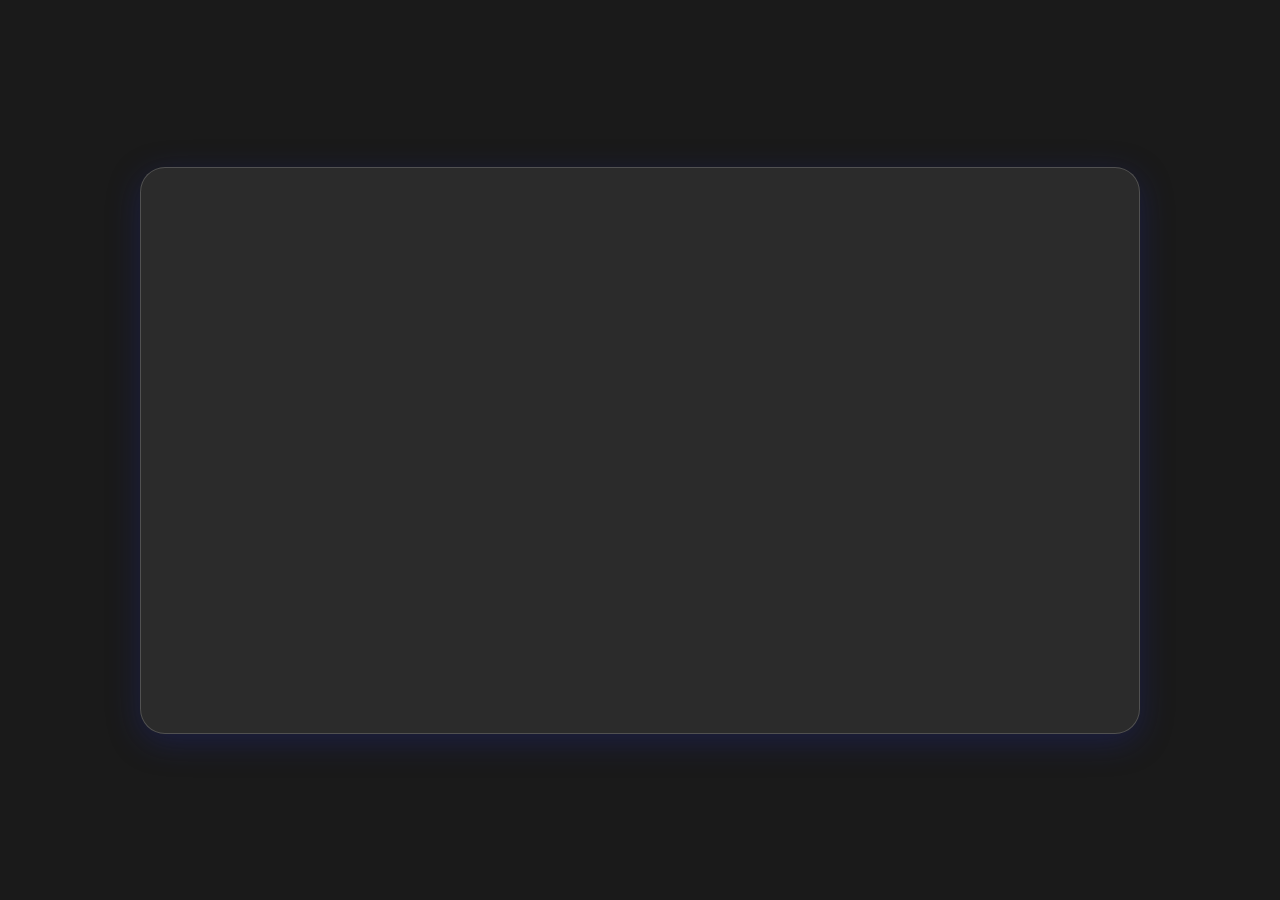
==== index.html @ 7d825677 "Update index.html" ====
<!DOCTYPE html>
<html lang="zh">
<head>
    <meta charset="UTF-8">
    <meta name="viewport" content="width=device-width, initial-scale=1.0">
    <title>Zheyu Yao</title>
    <link rel="stylesheet" href="https://cdnjs.cloudflare.com/ajax/libs/font-awesome/6.5.1/css/all.min.css">
    <style>
        * {
            margin: 0;
            padding: 0;
            box-sizing: border-box;
        }

        @keyframes fadeInBackground {
            0% {
                opacity: 1;
            }
            70% {
                opacity: 0.3;
            }
            100% {
                opacity: 0;
            }
        }

        @keyframes floatIn {
            0% {
                transform: translateX(-30px);
                opacity: 0;
            }
            100% {
                transform: translateX(0);
                opacity: 1;
            }
        }

        @keyframes slideInFromLeft {
            0% {
                transform: translateX(-50px);
                opacity: 0;
            }
            100% {
                transform: translateX(0);
                opacity: 1;
            }
        }

        @keyframes fadeIn {
            0% {
                opacity: 0;
                transform: scale(0.98);
            }
            100% {
                opacity: 1;
                transform: scale(1);
            }
        }

        body {
            font-family: -apple-system, BlinkMacSystemFont, 'Segoe UI', Roboto, Oxygen, Ubuntu, Cantarell, sans-serif;
            line-height: 1.6;
            color: #fff;
            background: linear-gradient(rgba(0, 0, 0, 0.45), rgba(0, 0, 0, 0.45)), url('https://images.unsplash.com/photo-1439066615861-d1af74d74000?w=2400&q=100') no-repeat center center fixed;
            background-size: cover;
            min-height: 100vh;
            display: flex;
            justify-content: center;
            align-items: center;
            position: relative;
            overflow-y: auto;
            padding: 20px;
        }

        body::before {
            content: '';
            position: absolute;
            top: 0;
            left: 0;
            right: 0;
            bottom: 0;
            background: #1a1a1a;
            animation: fadeInBackground 2s cubic-bezier(0.4, 0, 0.2, 1) 0.8s forwards;
            z-index: -1;
        }

        .card {
            background: rgba(51, 51, 51, 0.7);
            border-radius: 25px;
            padding: 3.5rem;
            max-width: 1000px;
            width: 90%;
            margin: 2rem;
            backdrop-filter: blur(15px);
            -webkit-backdrop-filter: blur(15px);
            box-shadow: 0 8px 32px 0 rgba(31, 38, 135, 0.37);
            border: 1px solid rgba(255, 255, 255, 0.18);
            display: grid;
            grid-template-columns: 0.8fr 1px 1.2fr;
            gap: 3rem;
            animation: fadeIn 1s cubic-bezier(0.4, 0, 0.2, 1);
            transform-origin: center;
        }

        .profile > *, .content > * {
            animation: floatIn 0.8s cubic-bezier(0.4, 0, 0.2, 1) forwards;
            opacity: 0;
        }

        .profile-img {
            animation-delay: 0.3s !important;
        }

        .name {
            animation-delay: 0.4s !important;
        }

        .bio {
            animation-delay: 0.5s !important;
        }

        .contact-icons {
            animation-delay: 0.6s !important;
        }

        .section:nth-child(1) {
            animation-delay: 0.7s !important;
        }

        .section:nth-child(2) {
            animation-delay: 0.8s !important;
        }

        .social-links {
            animation-delay: 0.9s !important;
        }

        .vertical-line {
            animation: fadeIn 0.6s cubic-bezier(0.4, 0, 0.2, 1) 0.6s forwards;
            opacity: 0;
        }

        .vertical-line {
            width: 1px;
            height: 100%;
            background: linear-gradient(
                to bottom,
                transparent,
                rgba(255, 255, 255, 0.2),
                transparent
            );
        }

        .profile {
            text-align: left;
            display: flex;
            flex-direction: column;
            align-items: flex-start;
            justify-content: center;
            height: 100%;
        }

        .profile-img {
            width: 150px;
            height: 150px;
            border-radius: 50%;
            margin-bottom: 1rem;
            object-fit: cover;
            border: 3px solid rgba(255, 255, 255, 0.2);
        }

        .name {
            font-size: 2rem;
            margin-bottom: 0.5rem;
        }

        .location {
            color: #ccc;
            font-size: 1rem;
            margin-bottom: 1rem;
            display: flex;
            align-items: center;
            gap: 0.5rem;
        }

        .location i {
            font-size: 1rem;
        }

        .bio {
            color: #ccc;
            margin-bottom: 2rem;
        }

        .contact-icons {
            display: flex;
            justify-content: flex-start;
            gap: 1.5rem;
            margin-bottom: 2rem;
        }

        .icon {
            width: 45px;
            height: 45px;
            background: rgba(255, 255, 255, 0.1);
            border-radius: 50%;
            display: flex;
            align-items: center;
            justify-content: center;
            cursor: pointer;
            transition: all 0.3s ease;
            border: 1px solid rgba(255, 255, 255, 0.1);
            text-decoration: none;
            color: inherit;
        }

        .icon i {
            font-size: 1.2rem;
            color: #fff;
        }

        .icon:hover {
            background: rgba(255, 255, 255, 0.2);
            transform: translateY(-3px);
        }

        .content {
            display: flex;
            flex-direction: column;
            gap: 2rem;
        }

        .section {
            margin-bottom: 1.5rem;
            padding-bottom: 1.5rem;
            position: relative;
        }

        .section:first-child {
            border-bottom: none;
            position: relative;
            margin-bottom: 1.5rem;
            padding-bottom: 1.5rem;
        }

        .section:first-child::after {
            content: '';
            position: absolute;
            bottom: 0;
            left: 50%;
            transform: translateX(-50%);
            width: 50%;
            height: 1px;
            margin-bottom: -0.75rem;
            background: linear-gradient(
                to right,
                transparent,
                rgba(255, 255, 255, 0.2),
                transparent
            );
        }

        .section:nth-child(2) {
            margin-bottom: 0.5rem;
            padding-bottom: 0;
        }

        .section-title {
            font-size: 1.5rem;
            margin-bottom: 1rem;
        }

        .social-links {
            display: flex;
            flex-wrap: wrap;
            gap: 1rem;
            margin-top: 0;
        }

        .social-link {
            background: rgba(255, 255, 255, 0.1);
            padding: 0.7rem 1.2rem;
            border-radius: 20px;
            text-decoration: none;
            color: #fff;
            display: flex;
            align-items: center;
            gap: 0.7rem;
            transition: all 0.3s ease;
            border: 1px solid rgba(255, 255, 255, 0.1);
        }

        .social-link i {
            font-size: 1.1rem;
        }

        .social-link:hover {
            background: rgba(255, 255, 255, 0.2);
            transform: translateY(-3px);
        }

        @media (max-width: 768px) {
            .card {
                grid-template-columns: 1fr;
                padding: 2rem;
            }

            .vertical-line {
                display: none;
            }

            .profile {
                align-items: center;
                text-align: center;
                height: auto;
                justify-content: flex-start;
            }

            .contact-icons {
                justify-content: center;
            }

            .profile-img {
                width: 120px;
                height: 120px;
            }

            .name {
                font-size: 1.5rem;
            }

            .social-links {
                justify-content: center;
            }
        }
    </style>
    <script>
        document.addEventListener('DOMContentLoaded', function() {
            // 高质量背景图片数组
            const backgrounds = [
                'https://images.unsplash.com/photo-1439066615861-d1af74d74000?w=2400&q=100',
                'https://images.unsplash.com/photo-1505159940484-eb2b9f2588e2?w=2400&q=100',
                'https://images.unsplash.com/photo-1503803548695-c2a7b4a5b875?w=2400&q=100',
                'https://images.unsplash.com/photo-1439784463130-8d46e76c68fd?w=2400&q=100',
                'https://images.unsplash.com/photo-1470770841072-f978cf4d019e?w=2400&q=100',
                'https://images.unsplash.com/photo-1494500764479-0c8f2919a3d8?w=2400&q=100',
                'https://images.unsplash.com/photo-1476514525535-07fb3b4ae5f1?w=2400&q=100',
                'https://images.unsplash.com/photo-1502787530428-11cf61d6ba18?w=2400&q=100'
            ];
            
            // 预加载图片函数
            function preloadImage(url) {
                return new Promise((resolve, reject) => {
                    const img = new Image();
                    img.onload = () => resolve(url);
                    img.onerror = () => reject(new Error(`Failed to load image: ${url}`));
                    img.src = url;
                });
            }

            // 更新背景图片函数
            async function updateBackground() {
                try {
                    // 随机选择一张图片
                    const randomBg = backgrounds[Math.floor(Math.random() * backgrounds.length)];
                    
                    // 预加载图片
                    await preloadImage(randomBg);
                    
                    // 应用背景图片
                    document.body.style.backgroundImage = `linear-gradient(rgba(0, 0, 0, 0.45), rgba(0, 0, 0, 0.45)), url('${randomBg}')`;
                } catch (error) {
                    console.error('Error updating background:', error);
                    // 如果加载失败，使用默认背景
                    document.body.style.backgroundImage = `linear-gradient(rgba(0, 0, 0, 0.45), rgba(0, 0, 0, 0.45)), url('${backgrounds[0]}')`;
                }
            }

            // 初始加载背景
            updateBackground();

            // 每30分钟更新一次背景
            setInterval(updateBackground, 30 * 60 * 1000);
        });
    </script>
</head>
<body>
    <div class="card">
        <div class="profile">
            <img src="images/profile/biophoto.jpg" alt="Profile" class="profile-img">
            <h1 class="name">Zheyu Yao</h1>
            <div class="location">
                <i class="fa-solid fa-location-dot"></i>
                Suzhou, China
            </div>
            <p class="bio">Graduate master student of Pattern Recognition and Intelligent Systems at University of Liverpool</p>
            <div class="contact-icons">
                <a href="sms:+19093750525" class="icon">
                    <i class="fa-regular fa-comment"></i>
                </a>
                <!-- <a href="tel:+447123456789" class="icon">
                    <i class="fa-regular fa-phone"></i>
                </a> -->
                <a href="mailto:zheyu.yao@outlook.com" class="icon">
                    <i class="fa-regular fa-envelope"></i>
                </a>
                <a href="#" class="icon">
                    <i class="fa-regular fa-file"></i>
                </a>
            </div>
        </div>
        <div class="vertical-line"></div>
        <div class="content">
            <div class="section">
                <h2 class="section-title">Projects</h2>
                <p>Divein2Papers</p>
            </div>
            <div class="section">
                <h2 class="section-title">Find Me</h2>
                <p>Haha.</p>
            </div>
            <div class="social-links">
                <a href="https://www.linkedin.com/in/zyao197" class="social-link" target="_blank">
                    <i class="fab fa-linkedin"></i>
                    LinkedIn
                </a>
                <a href="https://scholar.google.com/citations?user=Uu2pcowAAAAJ&hl=en&oi=sra" class="social-link" target="_blank">
                    <i class="fab fa-google-scholar"></i>
                    Google Scholar
                </a>
                <a href="https://github.com/zyao197" class="social-link" target="_blank">
                    <i class="fab fa-github"></i>
                    GitHub
                </a>
                <a href="https://orcid.org/0009-0002-1397-865X" class="social-link" target="_blank">
                    <i class="fab fa-orcid"></i>
                    ORCiD
                </a>
                <!-- <a href="https://www.snapchat.com/add/your-username" class="social-link" target="_blank">
                    <i class="fab fa-snapchat"></i>
                    Snapchat
                </a> -->
                <!-- <a href="https://www.youtube.com/@your-channel" class="social-link" target="_blank">
                    <i class="fab fa-youtube"></i>
                    YouTube
                </a> -->
                <!-- <a href="https://www.instagram.com/your-username" class="social-link" target="_blank">
                    <i class="fab fa-instagram"></i>
                    Instagram
                </a> -->
                <a href="https://x.com/zyao197" class="social-link" target="_blank">
                    <i class="fab fa-x-twitter"></i>
                    X
                </a>
                
                <!-- <a href="https://discord.gg/zyao197" class="social-link" target="_blank">
                    <i class="fab fa-discord"></i>
                    Discord
                </a> -->
            </div>
        </div>
    </div>
</body>
</html>
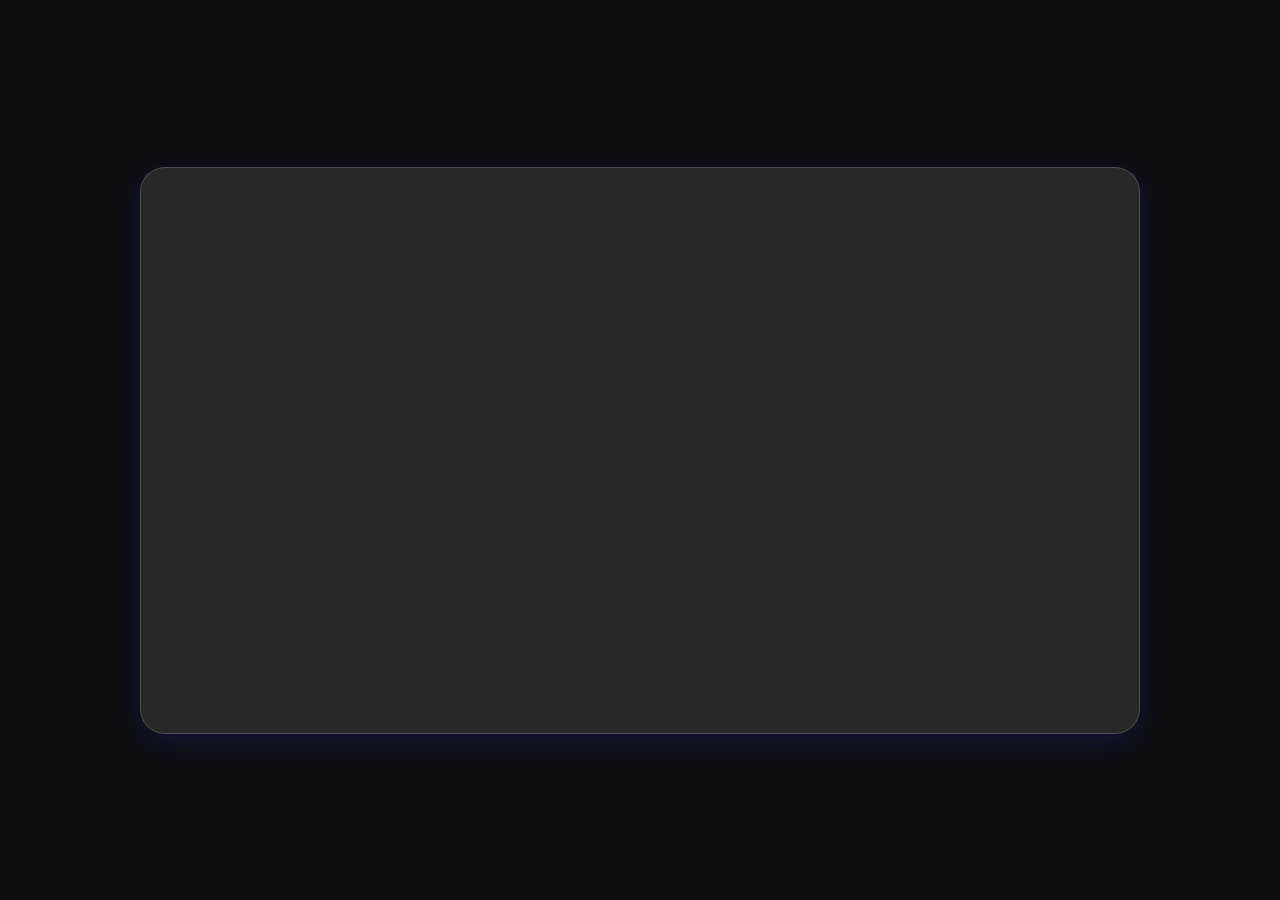
==== commit 419b6a6a: "Update index.html" ====
--- a/index.html
+++ b/index.html
@@ -1,6 +1,15 @@
 <!DOCTYPE html>
 <html lang="zh">
 <head>
+    <!-- Google tag (gtag.js) -->
+    <script async src="https://www.googletagmanager.com/gtag/js?id=G-BJSMYWSRHV"></script>
+    <script>
+    window.dataLayer = window.dataLayer || [];
+    function gtag(){dataLayer.push(arguments);}
+    gtag('js', new Date());
+
+    gtag('config', 'G-BJSMYWSRHV');
+    </script>
     <meta charset="UTF-8">
     <meta name="viewport" content="width=device-width, initial-scale=1.0">
     <title>Zheyu Yao</title>
@@ -61,20 +70,21 @@
             font-family: -apple-system, BlinkMacSystemFont, 'Segoe UI', Roboto, Oxygen, Ubuntu, Cantarell, sans-serif;
             line-height: 1.6;
             color: #fff;
-            background: linear-gradient(rgba(0, 0, 0, 0.45), rgba(0, 0, 0, 0.45)), url('https://images.unsplash.com/photo-1439066615861-d1af74d74000?w=2400&q=100') no-repeat center center fixed;
-            background-size: cover;
             min-height: 100vh;
+            min-height: 100dvh;
             display: flex;
             justify-content: center;
             align-items: center;
             position: relative;
             overflow-y: auto;
             padding: 20px;
+            margin: 0;
+            width: 100%;
         }
 
         body::before {
             content: '';
-            position: absolute;
+            position: fixed;
             top: 0;
             left: 0;
             right: 0;
@@ -84,13 +94,35 @@
             z-index: -1;
         }
 
+        .background-image {
+            position: fixed;
+            top: 0;
+            left: 0;
+            right: 0;
+            bottom: 0;
+            background-size: cover;
+            background-position: center;
+            z-index: -2;
+            transition: background-image 0.5s ease-in-out;
+        }
+
+        .background-overlay {
+            position: fixed;
+            top: 0;
+            left: 0;
+            right: 0;
+            bottom: 0;
+            background: rgba(0, 0, 0, 0.45);
+            z-index: -1;
+        }
+
         .card {
             background: rgba(51, 51, 51, 0.7);
             border-radius: 25px;
             padding: 3.5rem;
             max-width: 1000px;
             width: 90%;
-            margin: 2rem;
+            margin: 2rem auto;
             backdrop-filter: blur(15px);
             -webkit-backdrop-filter: blur(15px);
             box-shadow: 0 8px 32px 0 rgba(31, 38, 135, 0.37);
@@ -100,6 +132,8 @@
             gap: 3rem;
             animation: fadeIn 1s cubic-bezier(0.4, 0, 0.2, 1);
             transform-origin: center;
+            position: relative;
+            min-height: 0;
         }
 
         .profile > *, .content > * {
@@ -222,6 +256,11 @@
         .icon:hover {
             background: rgba(255, 255, 255, 0.2);
             transform: translateY(-3px);
+        }
+
+        .icon:active {
+            transform: translateY(1px);
+            background: rgba(255, 255, 255, 0.15);
         }
 
         .content {
@@ -299,10 +338,22 @@
             transform: translateY(-3px);
         }
 
+        .social-link:active {
+            transform: translateY(1px);
+            background: rgba(255, 255, 255, 0.15);
+        }
+
         @media (max-width: 768px) {
+            body {
+                align-items: flex-start;
+                padding: 1rem;
+            }
+
             .card {
+                margin: 0 auto;
+                padding: 2rem;
                 grid-template-columns: 1fr;
-                padding: 2rem;
+                gap: 2rem;
             }
 
             .vertical-line {
@@ -314,6 +365,24 @@
                 text-align: center;
                 height: auto;
                 justify-content: flex-start;
+                margin-bottom: 1rem;
+                position: relative;
+            }
+
+            .profile::after {
+                content: '';
+                position: absolute;
+                bottom: -1rem;
+                left: 50%;
+                transform: translateX(-50%);
+                width: 80%;
+                height: 1px;
+                background: linear-gradient(
+                    to right,
+                    transparent,
+                    rgba(255, 255, 255, 0.2),
+                    transparent
+                );
             }
 
             .contact-icons {
@@ -329,13 +398,52 @@
                 font-size: 1.5rem;
             }
 
+            .bio {
+                text-align: center;
+                margin-bottom: 1.5rem;
+            }
+
+            .content {
+                gap: 1.5rem;
+            }
+
+            .section {
+                margin-bottom: 1rem;
+                padding-bottom: 1rem;
+            }
+
+            .section:first-child {
+                margin-bottom: 1rem;
+                padding-bottom: 1rem;
+            }
+
+            .section:first-child::after {
+                width: 80%;
+            }
+
             .social-links {
                 justify-content: center;
+                gap: 0.8rem;
+            }
+
+            .social-link {
+                padding: 0.6rem 1rem;
+                font-size: 0.9rem;
             }
         }
     </style>
     <script>
         document.addEventListener('DOMContentLoaded', function() {
+            // 创建背景图片元素
+            const backgroundImage = document.createElement('div');
+            backgroundImage.className = 'background-image';
+            document.body.insertBefore(backgroundImage, document.body.firstChild);
+
+            // 创建背景遮罩元素
+            const backgroundOverlay = document.createElement('div');
+            backgroundOverlay.className = 'background-overlay';
+            document.body.insertBefore(backgroundOverlay, document.body.firstChild);
+
             // 高质量背景图片数组
             const backgrounds = [
                 'https://images.unsplash.com/photo-1439066615861-d1af74d74000?w=2400&q=100',
@@ -368,11 +476,25 @@
                     await preloadImage(randomBg);
                     
                     // 应用背景图片
-                    document.body.style.backgroundImage = `linear-gradient(rgba(0, 0, 0, 0.45), rgba(0, 0, 0, 0.45)), url('${randomBg}')`;
+                    backgroundImage.style.backgroundImage = `url('${randomBg}')`;
                 } catch (error) {
                     console.error('Error updating background:', error);
                     // 如果加载失败，使用默认背景
-                    document.body.style.backgroundImage = `linear-gradient(rgba(0, 0, 0, 0.45), rgba(0, 0, 0, 0.45)), url('${backgrounds[0]}')`;
+                    backgroundImage.style.backgroundImage = `url('${backgrounds[0]}')`;
+                }
+            }
+
+            // 检查并调整卡片位置
+            function adjustCardPosition() {
+                const card = document.querySelector('.card');
+                const windowHeight = window.innerHeight;
+                const cardHeight = card.offsetHeight;
+                const body = document.body;
+
+                if (windowHeight >= cardHeight) {
+                    body.style.alignItems = 'center';
+                } else {
+                    body.style.alignItems = 'flex-start';
                 }
             }
 
@@ -381,6 +503,12 @@
 
             // 每30分钟更新一次背景
             setInterval(updateBackground, 30 * 60 * 1000);
+
+            // 初始检查卡片位置
+            adjustCardPosition();
+
+            // 监听窗口大小变化
+            window.addEventListener('resize', adjustCardPosition);
         });
     </script>
 </head>
